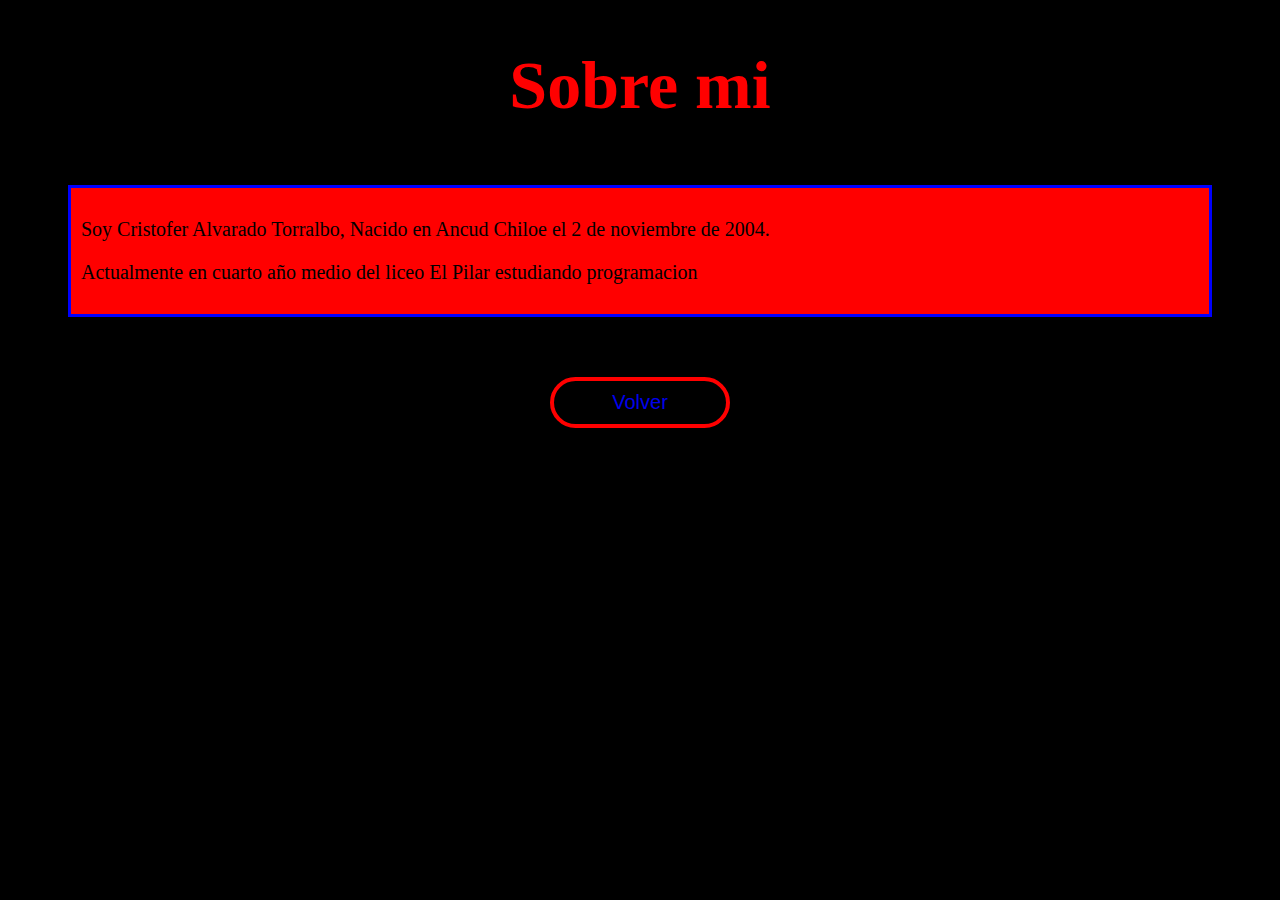
==== sobre-mi.html @ 9b6c4ca5 "Add files via upload" ====
<!DOCTYPE html>
<html lang="es">
<head>
	<meta charset="UTF-8">
	<meta name="viewport" content="width=device-width, initial-scale=1.0">
	<title>Sobre mi</title>
	<link rel="stylesheet" href="css/sobre-mi.css">
</head>
<body>
	<h1 class="color">Sobre mi</h1>
	<div class="secciones">
		<div>
			<p>
			Soy Cristofer Alvarado Torralbo, Nacido en Ancud Chiloe el 2 de noviembre de 2004.
		</p>
		<p>
			Actualmente en cuarto año medio del liceo El Pilar estudiando programacion
		</p>
		</div>
	</div>
</div>
<button class="volver"><a href="index.html">Volver</a></button>	
</body>
</html>
---- css/sobre-mi.css ----
body{
  background-color: black;
}

.secciones{
  font-size: 20px;
  background-color: #FF0000;
  display: flex;
  margin: 60px;
  padding: 10px;
  border: 3px solid blue;
}

.color{
  font-size: 68px;
  color: #FF0000;
  text-align: center;
}

.volver{
  display: block;
  width: 180px;
  margin: 0 auto;
  background-color: transparent;
  border: 4px solid #FF0000;
  margin-top: 30px;
  padding: 10px 0;
  border-radius: 50px;
  color: #fff;
  font-size: 20px;
}

.volver:hover{
  background-color: #FF0000;
}

a{
  text-decoration: none;
}
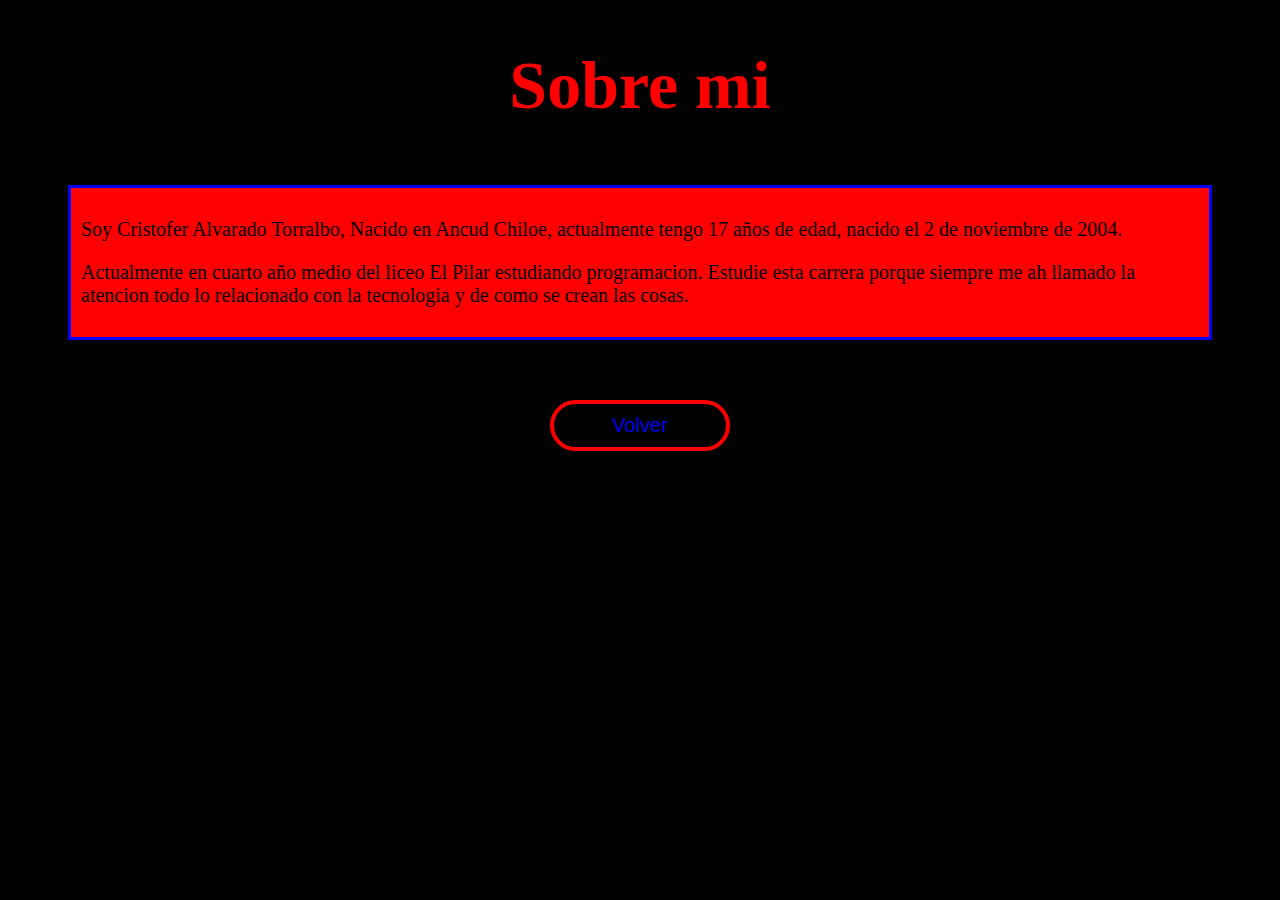
==== commit bc3d2c2a: "Update sobre-mi.html" ====
--- a/sobre-mi.html
+++ b/sobre-mi.html
@@ -11,14 +11,15 @@
 	<div class="secciones">
 		<div>
 			<p>
-			Soy Cristofer Alvarado Torralbo, Nacido en Ancud Chiloe el 2 de noviembre de 2004.
+			Soy Cristofer Alvarado Torralbo, Nacido en Ancud Chiloe, actualmente tengo 17 años de edad, nacido el 2 de noviembre de 2004.
 		</p>
 		<p>
-			Actualmente en cuarto año medio del liceo El Pilar estudiando programacion
+			Actualmente en cuarto año medio del liceo El Pilar estudiando programacion. Estudie esta carrera porque siempre me ah llamado la atencion
+			todo lo relacionado con la tecnologia y de como se crean las cosas.
 		</p>
 		</div>
 	</div>
 </div>
 <button class="volver"><a href="index.html">Volver</a></button>	
 </body>
-</html>+</html>
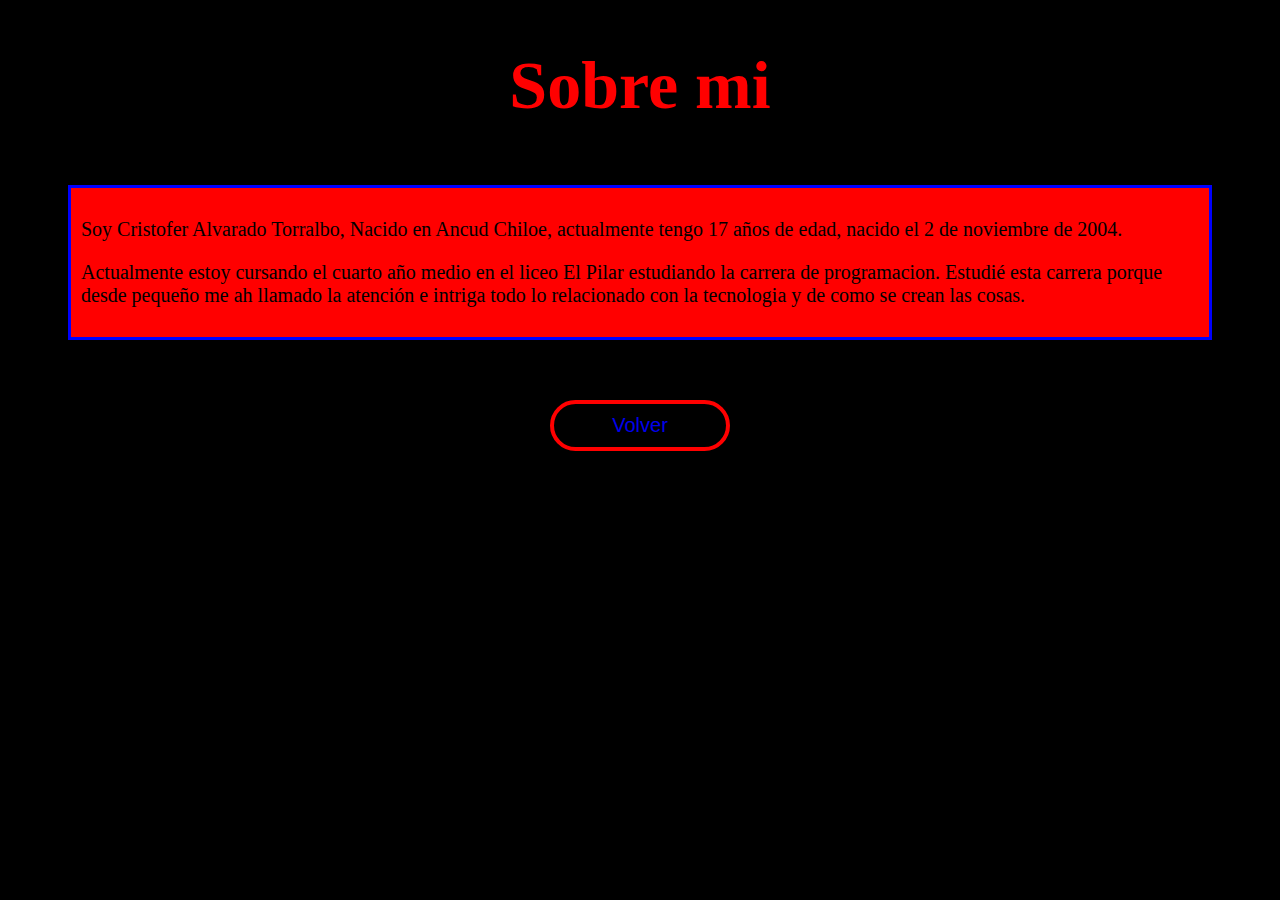
==== commit f3eae2d1: "Update sobre-mi.html" ====
--- a/sobre-mi.html
+++ b/sobre-mi.html
@@ -14,8 +14,8 @@
 			Soy Cristofer Alvarado Torralbo, Nacido en Ancud Chiloe, actualmente tengo 17 años de edad, nacido el 2 de noviembre de 2004.
 		</p>
 		<p>
-			Actualmente en cuarto año medio del liceo El Pilar estudiando programacion. Estudie esta carrera porque siempre me ah llamado la atencion
-			todo lo relacionado con la tecnologia y de como se crean las cosas.
+			Actualmente estoy cursando el cuarto año medio en el liceo El Pilar estudiando la carrera de programacion. Estudié esta carrera porque desde 
+			pequeño me ah llamado la atención e intriga todo lo relacionado con la tecnologia y de como se crean las cosas.
 		</p>
 		</div>
 	</div>
